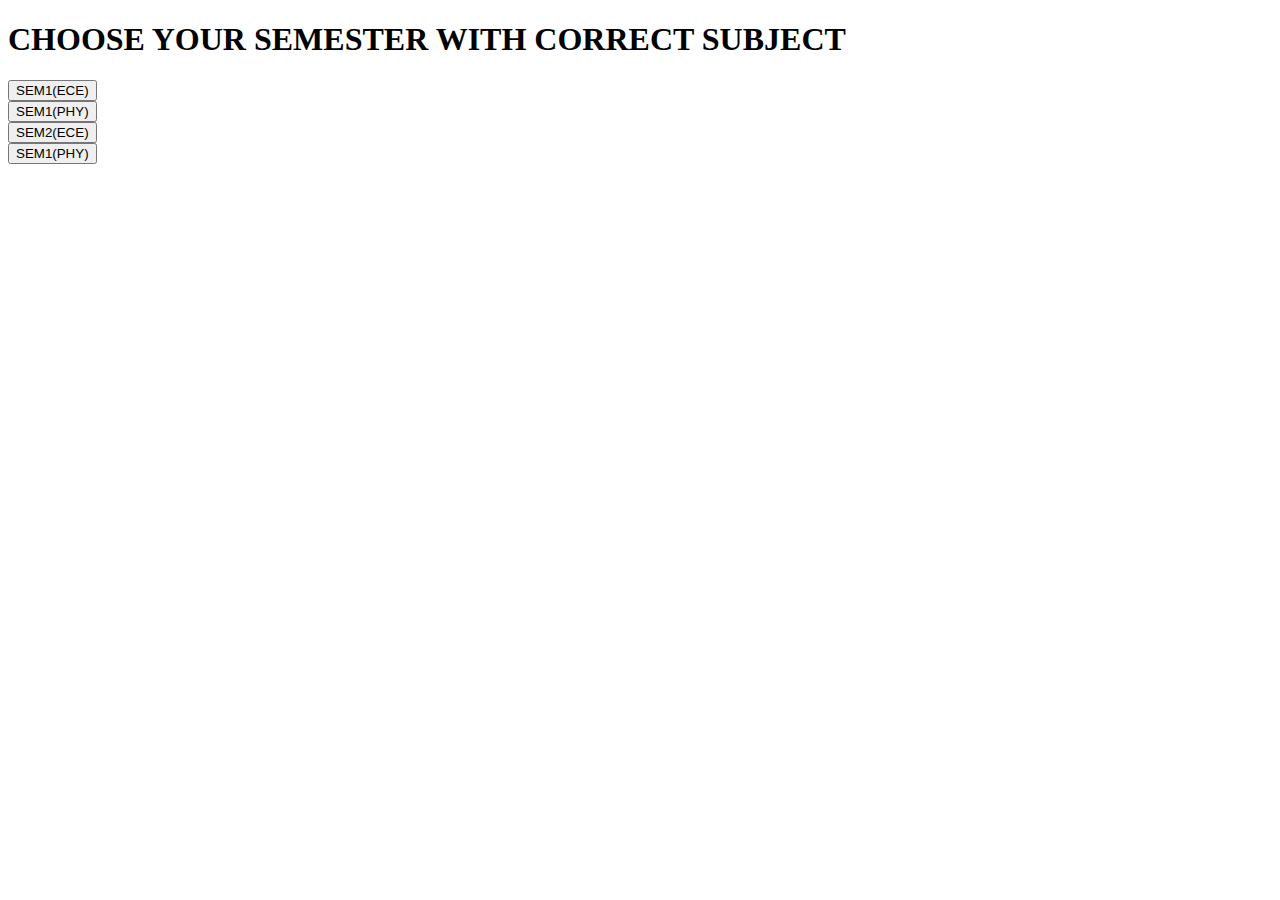
==== scripts/chooser.html @ ecc54af0 "sem1phy also done" ====
<!DOCTYPE html>
<html lang="en">
<head>
    <meta charset="UTF-8">
    <meta http-equiv="X-UA-Compatible" content="IE=edge">
    <meta name="viewport" content="width=device-width, initial-scale=1.0">
    <title>Document</title>
</head>
<body>
    <h1>CHOOSE YOUR SEMESTER WITH CORRECT SUBJECT</h1>
    <a href="/SEM1ece.html">
        <button>SEM1(ECE)</button>
    </a><br>
    <a href="SEM1phy.html">
        <button>SEM1(PHY)</button>
    </a><br>
    <a href="">
        <button>SEM2(ECE)</button>
    </a>
    <br>
    <a href="">
        <button>SEM1(PHY)</button>
    </a>
</body>
</html>
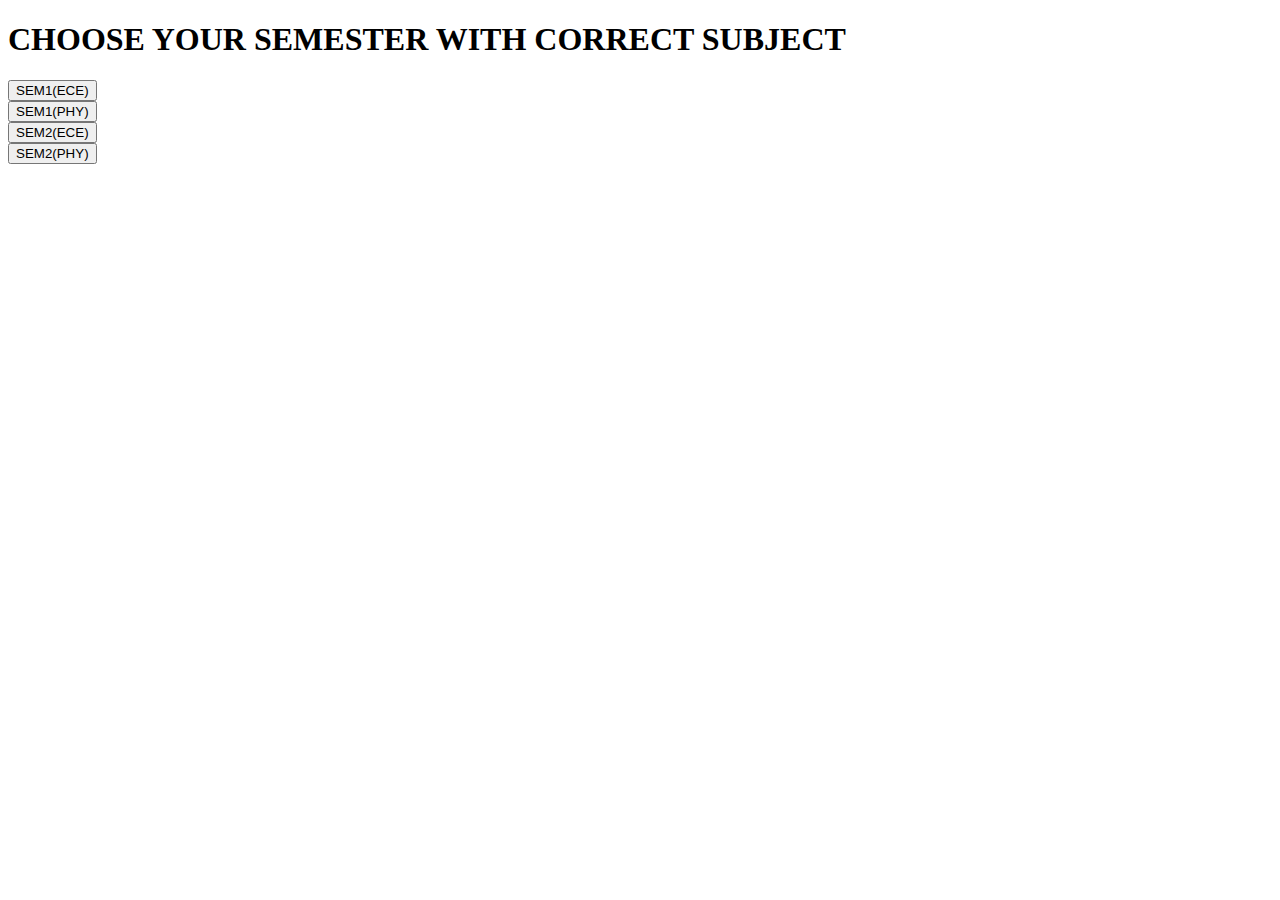
==== commit 25c1d003: "new commit" ====
--- a/scripts/chooser.html
+++ b/scripts/chooser.html
@@ -19,7 +19,7 @@
     </a>
     <br>
     <a href="">
-        <button>SEM1(PHY)</button>
+        <button>SEM2(PHY)</button>
     </a>
 </body>
 </html>